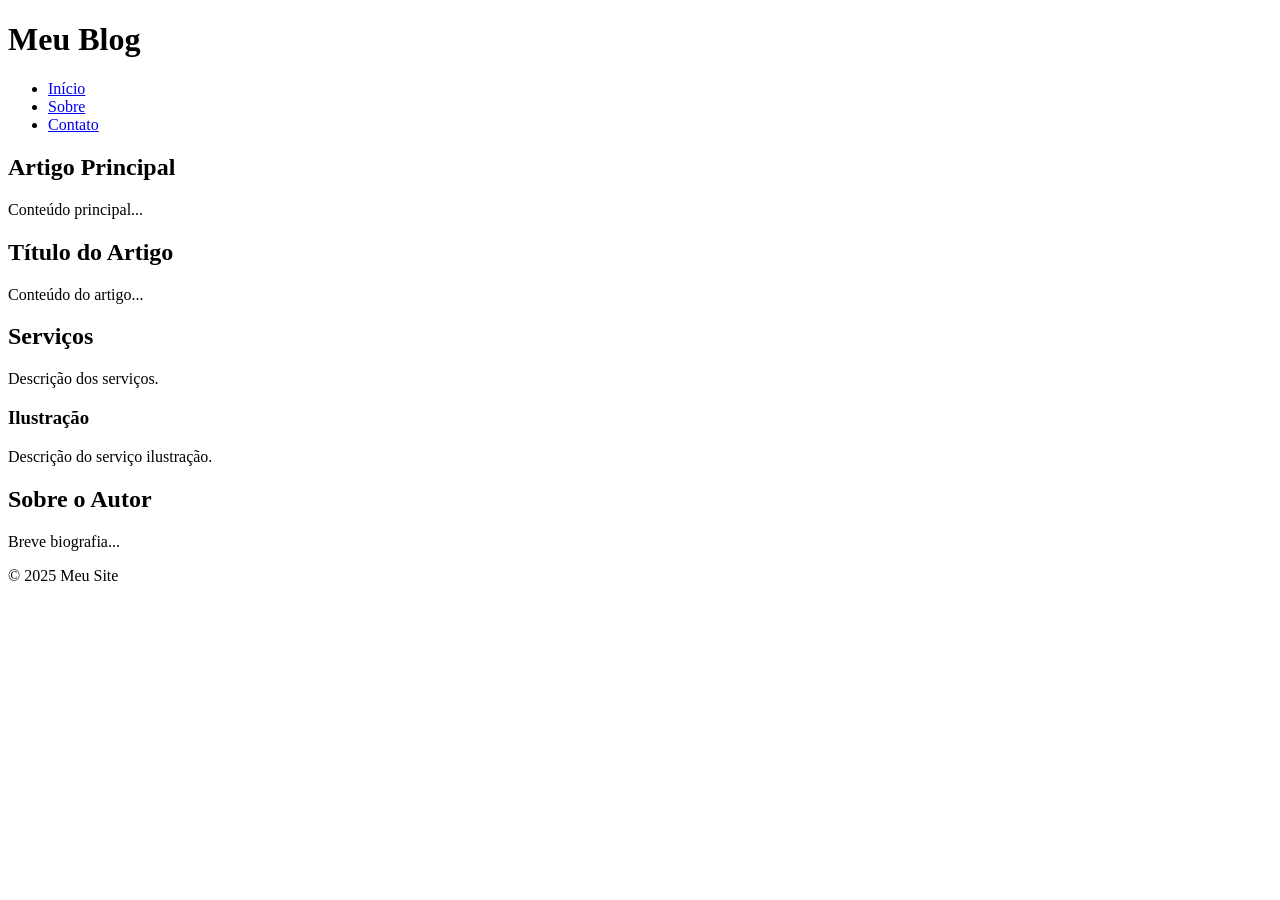
==== index.html @ dc39ffd9 "Estrutura genérica - div" ====
<!-- Indica ao navegador que este é um documento HTML5 -->
<!DOCTYPE html>
<!-- Elemento raiz do documento. O atributo lang="pt-PT" informa que o conteúdo está em português.-->
<html lang="en">
    <head>
        <!-- Contém informações sobre o documento (meta-informações, título, links para CSS e scripts). -->
        <meta charset="UTF-8"><!-- Define a codificação para caracteres (acentuação correta) -->
        <meta name="viewport" content="width=device-width, initial-scale=1.0"><!-- Torna o site responsivo em dispositivos móveis -->
        <title>Hello, World</title>
        <meta name="author" content="Miguel Carradas"/><!-- Define o autor do site -->
        <meta name="description" content="Your site structure is vital for users and SEO. Our complete guide will guide you through all the steps to create a sound site structure." /><!-- Descrição da página (ajuda no SEO) -->
    </head>
    <body>
        <!-- Contém tudo o que será exibido na página: textos, imagens, links, etc. -->
        <header>
        <!-- Representa o cabeçalho da página ou de uma seção. Contém títulos, logotipo, menus, etc. Deve haver apenas um H1 por página -->
            <h1>Meu Blog</h1>
            <nav>
            <!-- Define uma área de navegação, com links internos ou externos. -->
                <ul>
                    <li>
                        <a href="#home">Início</a>
                    </li>
                    <li>
                        <a href="#sobre">Sobre</a>
                    </li>
                    <li>
                        <a href="#contato">Contato</a>
                    </li>
                </ul>
            </nav>
        </header>
        <main>
        <!-- O conteúdo principal da página, exclusivo e central. Deve haver apenas um <main> por página. -->
            <h2>Artigo Principal</h2>
            <p>Conteúdo principal...</p>
            <article>
            <!-- Representa um conteúdo independente, como:artigos de um blog, notícias, comentários, fóruns, etc. -->
                <h2>Título do Artigo</h2>
                <p>Conteúdo do artigo...</p>
            </article>
            <section>
            <!-- Define uma seção temática do conteúdo. Agrupa conteúdos relacionados dentro do <main> ou <article>.-->
                <h2>Serviços</h2>
                <p>Descrição dos serviços.</p>
                <div>
                <!-- Estrutura genérica que se diferenciava pela a utilização de id's e de classes -->
                    <h3>Ilustração</h3>
                    <p>Descrição do serviço ilustração.</p>
                </div>
            </section>
            <aside>
            <!-- Representa um conteúdo complementar, como: Barras laterais, Caixas de anúncios e Biografia do autor -->
                <h2>Sobre o Autor</h2>
                <p>Breve biografia...</p>
            </aside>
        </main>
        <footer>
        <!-- Define o rodapé da página ou de uma seção. Contém informações como: Direitos de autor, contatos, links úteis e créditos -->
            <p>&copy; 2025 Meu Site</p>
        </footer>
    </body>
</html>
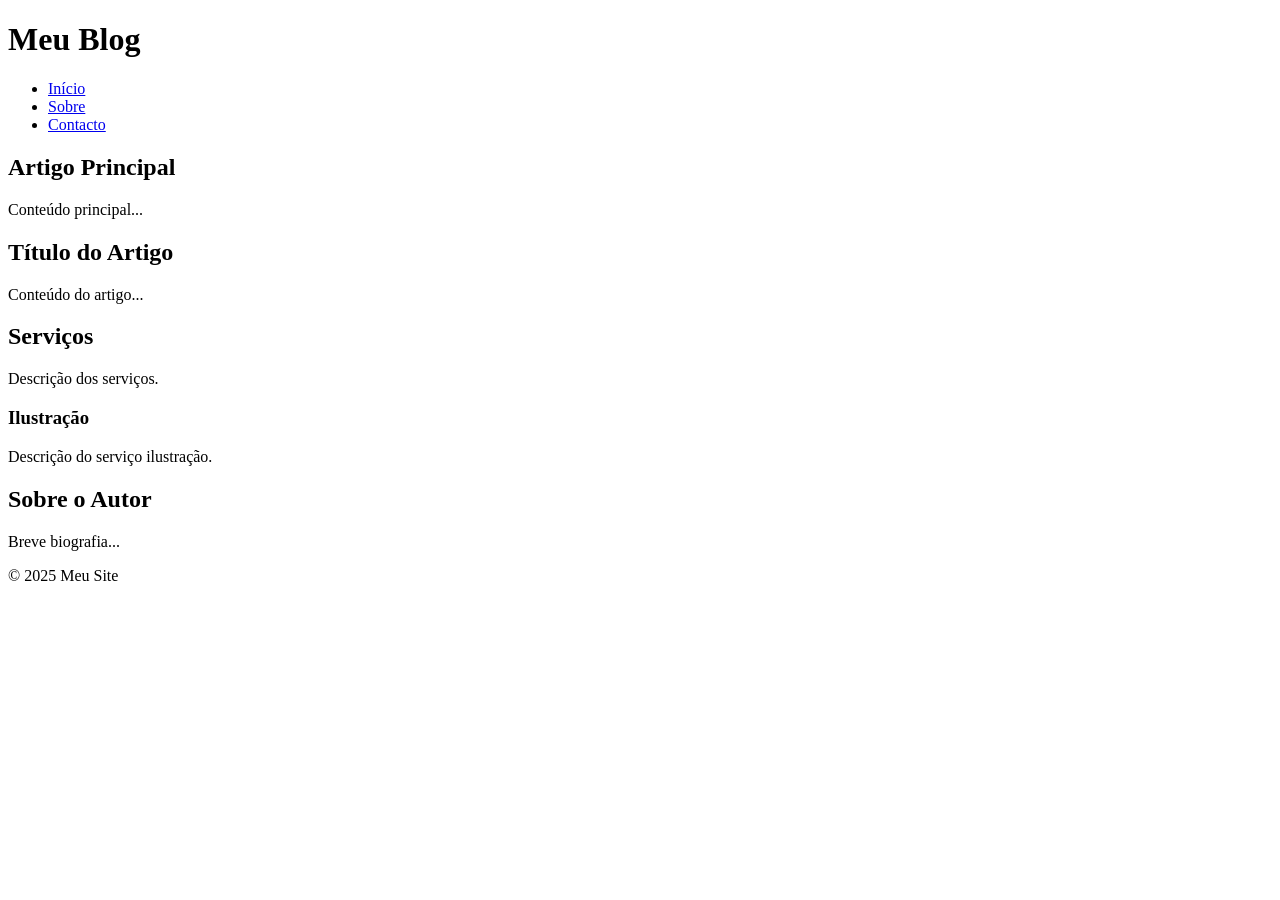
==== commit ea240bf4: "Links âncora na página principal" ====
--- a/index.html
+++ b/index.html
@@ -12,7 +12,7 @@
     </head>
     <body>
         <!-- Contém tudo o que será exibido na página: textos, imagens, links, etc. -->
-        <header>
+        <header id="home">
         <!-- Representa o cabeçalho da página ou de uma seção. Contém títulos, logotipo, menus, etc. Deve haver apenas um H1 por página -->
             <h1>Meu Blog</h1>
             <nav>
@@ -20,17 +20,18 @@
                 <ul>
                     <li>
                         <a href="#home">Início</a>
+                        <!-- Links de Âncoras - Permitem navegar para uma seção específica dentro da mesma página. -->
                     </li>
                     <li>
                         <a href="#sobre">Sobre</a>
                     </li>
                     <li>
-                        <a href="#contato">Contato</a>
+                        <a href="#contacto">Contacto</a>
                     </li>
                 </ul>
             </nav>
         </header>
-        <main>
+        <main id="sobre">
         <!-- O conteúdo principal da página, exclusivo e central. Deve haver apenas um <main> por página. -->
             <h2>Artigo Principal</h2>
             <p>Conteúdo principal...</p>
@@ -55,7 +56,7 @@
                 <p>Breve biografia...</p>
             </aside>
         </main>
-        <footer>
+        <footer id="contacto">
         <!-- Define o rodapé da página ou de uma seção. Contém informações como: Direitos de autor, contatos, links úteis e créditos -->
             <p>&copy; 2025 Meu Site</p>
         </footer>
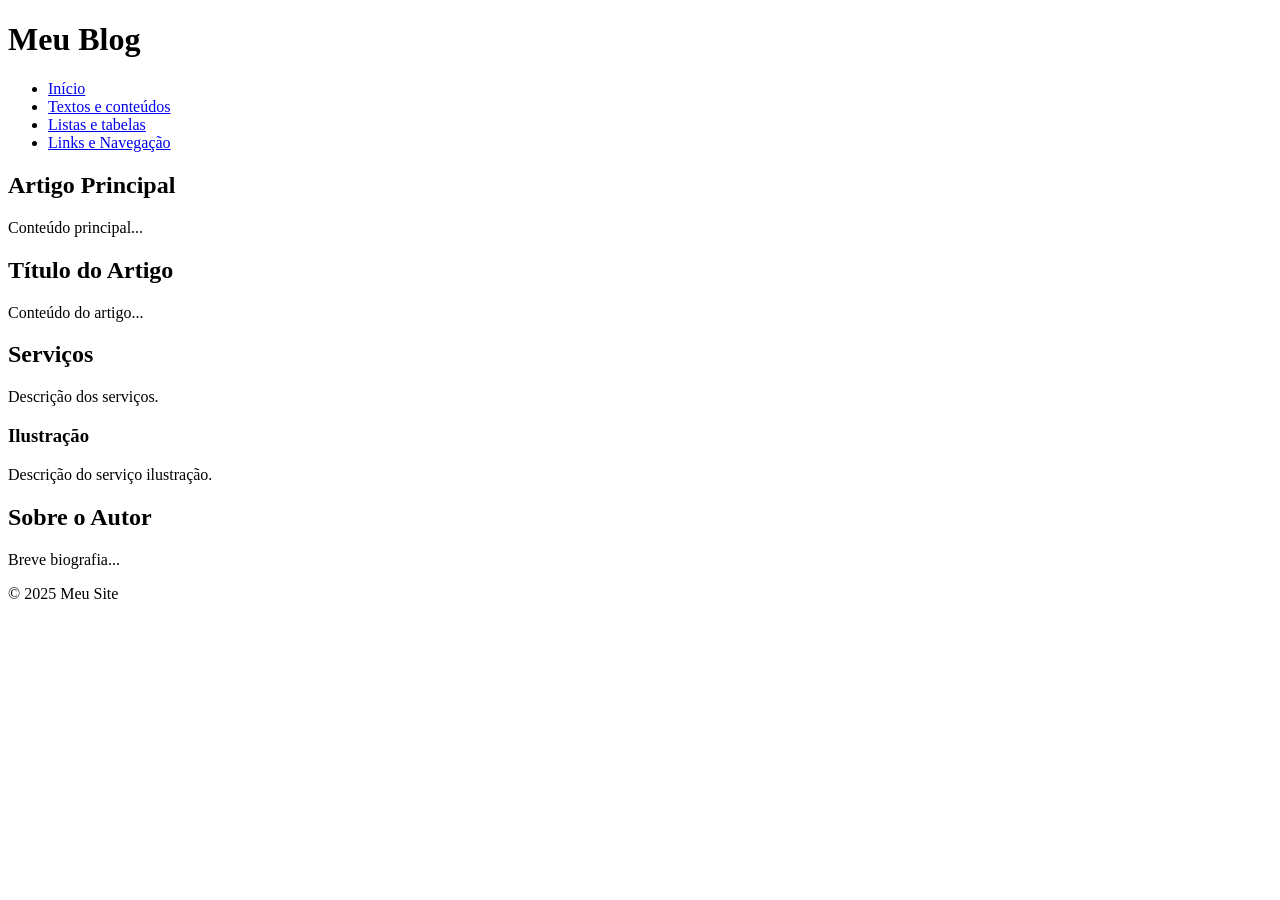
==== commit eccb5c0f: "Nova nav na página index" ====
--- a/index.html
+++ b/index.html
@@ -12,26 +12,29 @@
     </head>
     <body>
         <!-- Contém tudo o que será exibido na página: textos, imagens, links, etc. -->
-        <header id="home">
+        <header>
         <!-- Representa o cabeçalho da página ou de uma seção. Contém títulos, logotipo, menus, etc. Deve haver apenas um H1 por página -->
             <h1>Meu Blog</h1>
             <nav>
             <!-- Define uma área de navegação, com links internos ou externos. -->
                 <ul>
                     <li>
-                        <a href="#home">Início</a>
+                        <a href="index.html" title="página principal">Início</a>
                         <!-- Links de Âncoras - Permitem navegar para uma seção específica dentro da mesma página. -->
                     </li>
                     <li>
-                        <a href="#sobre">Sobre</a>
+                        <a href="textos-e-conteudos.html" title="Textos e conteúdos">Textos e conteúdos</a>
                     </li>
                     <li>
-                        <a href="#contacto">Contacto</a>
+                        <a href="lista-e-tabelas.html" title="Listas e Tabelas">Listas e tabelas</a>
+                    </li>
+                    <li>
+                        <a href="links-e-navegacao.html" title="Links e Navegação">Links e Navegação</a>
                     </li>
                 </ul>
             </nav>
         </header>
-        <main id="sobre">
+        <main>
         <!-- O conteúdo principal da página, exclusivo e central. Deve haver apenas um <main> por página. -->
             <h2>Artigo Principal</h2>
             <p>Conteúdo principal...</p>
@@ -56,7 +59,7 @@
                 <p>Breve biografia...</p>
             </aside>
         </main>
-        <footer id="contacto">
+        <footer>
         <!-- Define o rodapé da página ou de uma seção. Contém informações como: Direitos de autor, contatos, links úteis e créditos -->
             <p>&copy; 2025 Meu Site</p>
         </footer>
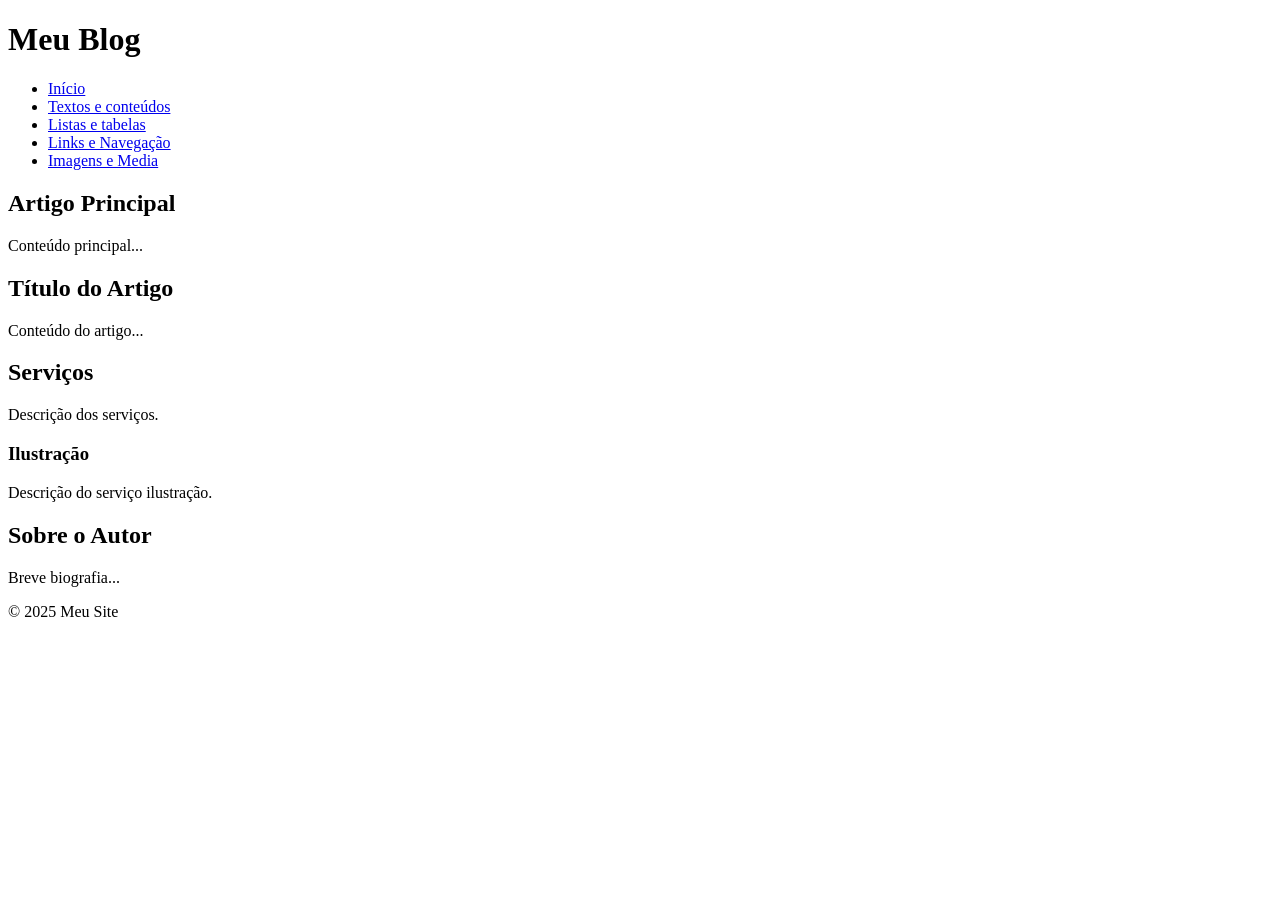
==== commit ae6ee5d7: "Atualizar index - adicionar novo link" ====
--- a/index.html
+++ b/index.html
@@ -30,6 +30,9 @@
                     </li>
                     <li>
                         <a href="links-e-navegacao.html" title="Links e Navegação">Links e Navegação</a>
+                    </li>
+                    <li>
+                        <a href="imagens-e-media.html" title="Imagens e Media">Imagens e Media</a>
                     </li>
                 </ul>
             </nav>
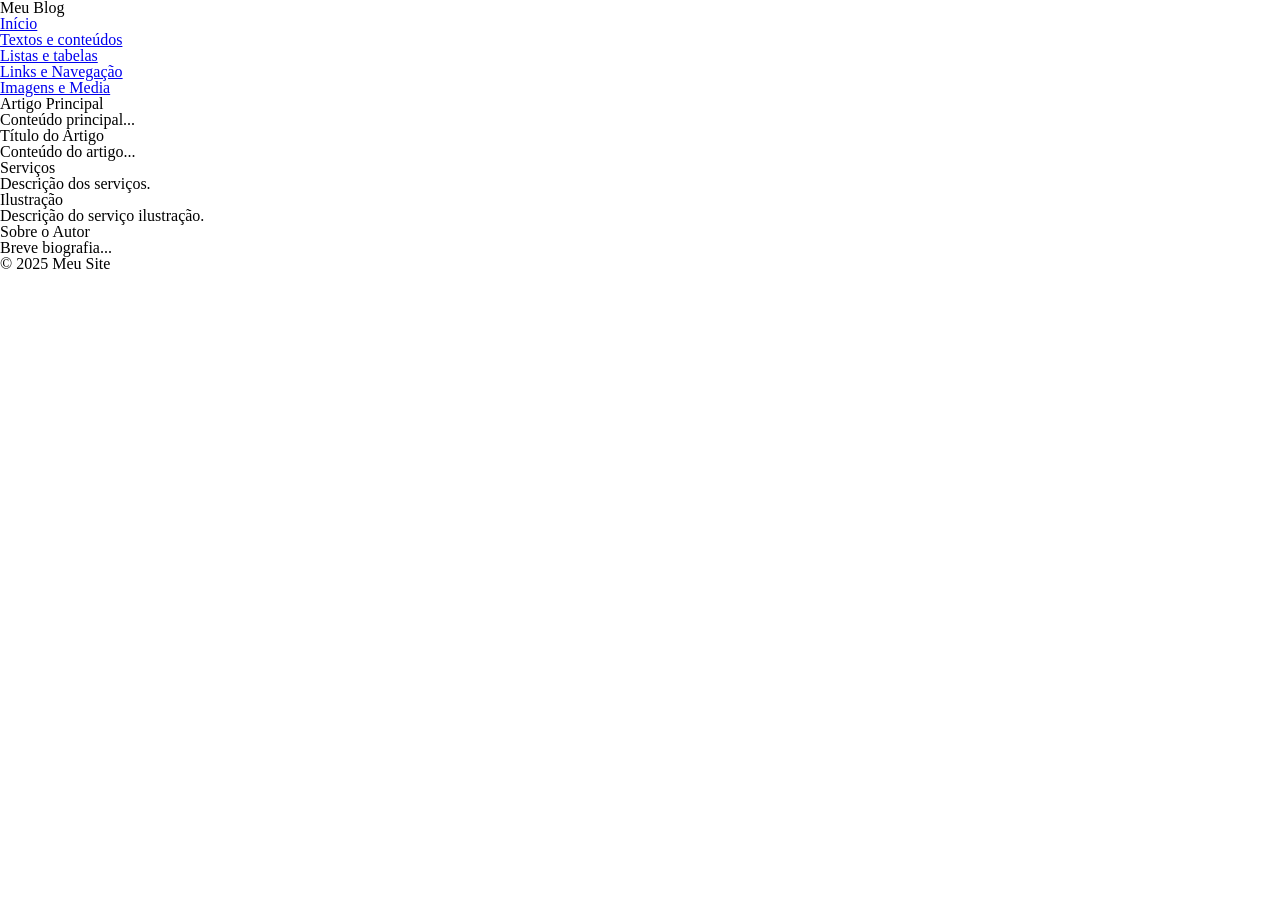
==== commit a4569b0a: "Integração de css" ====
--- a/index.html
+++ b/index.html
@@ -9,6 +9,10 @@
         <title>Hello, World</title>
         <meta name="author" content="Miguel Carradas"/><!-- Define o autor do site -->
         <meta name="description" content="Your site structure is vital for users and SEO. Our complete guide will guide you through all the steps to create a sound site structure." /><!-- Descrição da página (ajuda no SEO) -->
+
+        <!-- Integração da CSS -->
+        <link rel="stylesheet" href="css/reset.css">
+        <link rel="stylesheet" href="css/style.css">
     </head>
     <body>
         <!-- Contém tudo o que será exibido na página: textos, imagens, links, etc. -->
@@ -63,7 +67,7 @@
             </aside>
         </main>
         <footer>
-        <!-- Define o rodapé da página ou de uma seção. Contém informações como: Direitos de autor, contatos, links úteis e créditos -->
+        <!-- Define o rodapé da página ou de uma secção. Contém informações como: Direitos de autor, contatos, links úteis e créditos -->
             <p>&copy; 2025 Meu Site</p>
         </footer>
     </body>
